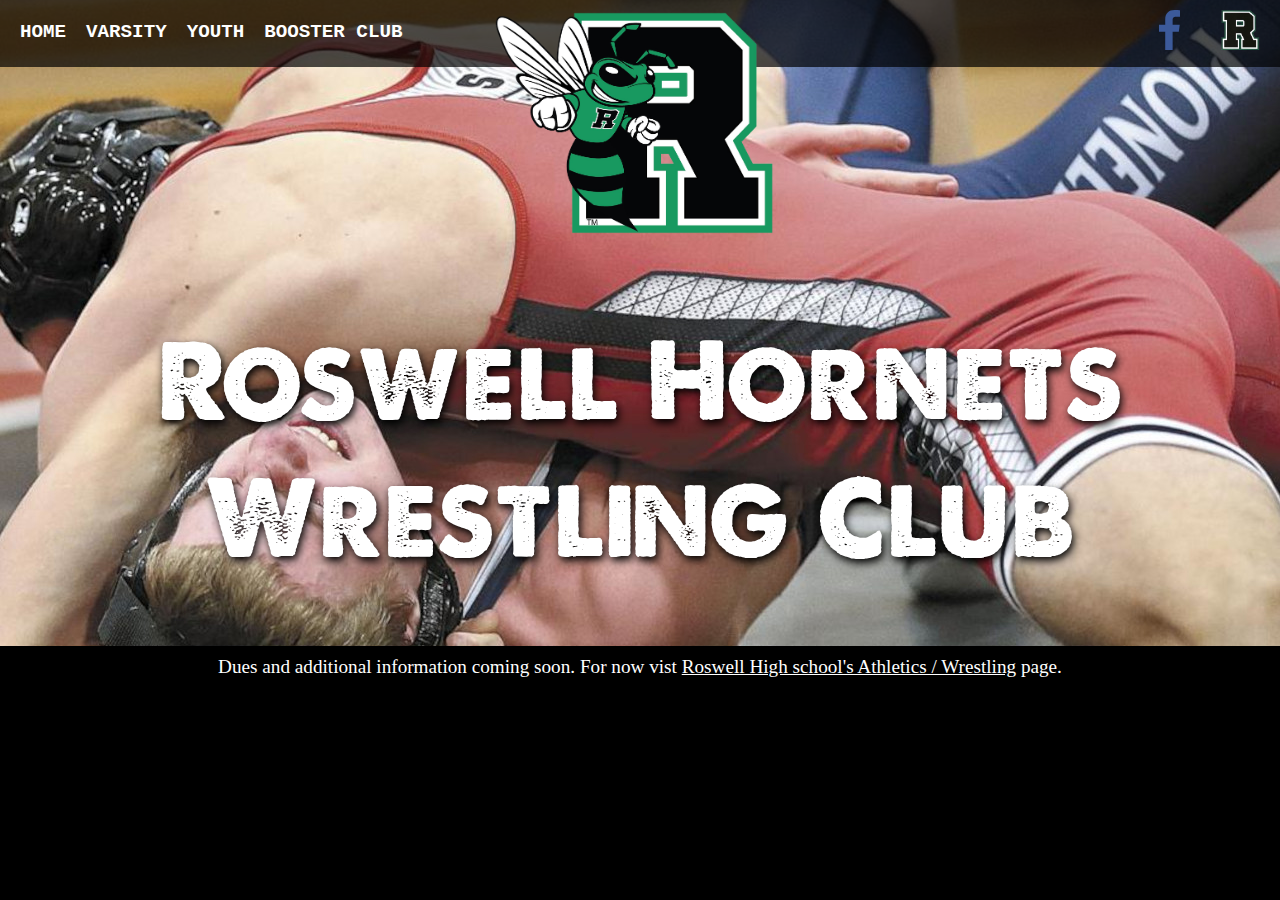
==== varsity.html @ 835fc1cc "initial commit" ====
<!DOCTYPE html>
<html lang="en">

<head>
  <meta charset="utf-8" />
  <meta name="viewport" content="width=device-width, initial-scale=1" />
  <meta name="theme-color" content="#000000" />
  <meta name="description" content="Roswell Wrestling Club" />
  <link rel="stylesheet" href="reset.css" />

  <link rel="stylesheet" href="style.css" />
  <title>Roswell Wrestling Club</title>
</head>

<body>
  <div class="main-container">
    <div class="center-container">

      <header>
        <div>
        <ul class="site-links">
          <li><a href="/index">Home</a></li>
          <li><a href="/varsity">Varsity</a></li>
          <li><a href="/youth">Youth</a></li>
          <li><a href="/booster">Booster Club</a></li>
        </ul>
        <ul class="social-links">
          <li><a href="https://www.facebook.com/RoswellJrWrestling/"><img src="assets/facebook.svg"
                alt='facebook' /></a></li>
          <li><a href='https://roswellathletics.org/teams/3352684/boys/wrestling/varsity'><img src="assets/Rlogo.png"
                alt="Roswell Varsity Hornets"></a></li>
        </ul>
      </div>      
        <img src="assets/roswell_hornets_logo.png" class="logo" />

        <div class="header-content">
          <h1>Roswell Hornets Wrestling Club</h1>
        </div>
      </header>
      <div class="main-content">
        <p class="filler-content">Dues and additional information coming soon. For now vist <a href="https://roswellathletics.org/teams/3352684/boys/wrestling/varsity">Roswell High school's Athletics / Wrestling</a> page.</p>
      </div>
    </div>
    <script type="module" src="script.js"></script>
    <div class="modal" style="display: none;" id="qr-modal">
      <div class="modal-content"><img src="assets/qr.jpg" /></div>
    </div>
</body>

</html>
---- style.css ----
/* base components */
@font-face {
  font-family: 'aloveofthunder';
  src: local('aloveofthunder'), url('./assets/ALoveofThunder.ttf') format('truetype');
}

body{
  margin:0;
  padding:0;
  text-align: center;
  color:white;
  font-size:1.2em;
  background-color: #000;
}

div {
  padding:6px;
}

ol {
  list-style:circle;
  margin:10px;
}

ol li {
  margin:4px 0 0 30px;
  padding:6px 0 0 0;
}

/* styles */
h1 {
  font-family: aloveofthunder;
  margin:0 0 0 0;
  font-size: 5.5em;
  color:white;
  text-shadow: 2px 4px 8px black;
  position: relative;
  top:-60px;
}

h3 {
  font-size:0.9em;
  font-family:aloveofthunder;
  padding:10px 0 4px;
}

header {
  background-image: url('./assets/wrestling-action-shots.jpg');
  background-repeat: no-repeat;
  background-position: center center;
  min-height: 400px;
  width:100%;

}

dt{
  font-family:aloveofthunder;
  font-size:0.7em;
}

dd {
  margin: 2px 0 0 10px;
}

.main-container {
  width:100%;
  margin:0;
  padding:0;
  display: flex;
  justify-content: center;

}

.center-container {
  margin:0;
  padding:0;
  max-width:1440px;
  width:100%; 
  background-color: black;
}

.site-content {
  width:100%;
  padding:20px;
  text-align: left;
  
}

.content-banner {
  background-color: #189960;
  font-family:aloveofthunder;
  text-align:center;
  padding:10px;
  font-size:0.9em;
}

.content-banner a {
  color:#000;
}

.header-content {
  width:100%;
  margin:0;
  padding:0;
  display: flex;

}

.main-content {
  width:100%;
  display: flex;
  justify-content: space-between;
}

.general-information {
  margin:10px;
  padding:10px;
  width:400px;
  list-style: none;
  text-align: left;
}

.initial-image {
  width:200px;
  padding:10px;
}

.general-information li {
  padding:10px;
}

.general-information li p {
  padding: 0;
  margin:0
}

.logo {
  width: 300px;
  height:300px;
  position:relative;
  top:-100px;
}

.link {
  cursor:pointer;
}

.qr-code {
  width:200px;
}

header div {
  display: flex;
  flex-direction: row;
  justify-content: space-between;

}

.site-links {
  width:100%;
  display: flex;
  flex-direction: row;
  justify-content: flex-start;
  margin:0;
  list-style:none;
  background-color: rgba(0,0,0,0.7);
  padding:0 0 0 10px ;

}

.site-links li {
  padding:20px 10px 10px;
}

.site-links a {
  font-weight:bold;
  font-family: 'Courier New', Courier, monospace;
  color:white;
  text-decoration: none;
  text-transform: uppercase;
}

.social-links {
  width:100%;
  display: flex;
  flex-direction: row;
  justify-content: flex-end;
  margin:0;
  padding:0;
  list-style:none;
  background-color: rgba(0,0,0,0.7);

}


.social-links li {
  padding:10px 20px;
  font-size:1.5em;
}

.social-links li img {
  height:40px;
}

.content-section {
  display: flex;

}

.calender{
  text-align:center;
}

.filler-content {
  padding:10px;
  text-align: center;
  width:100%;

}

.filler-content a {
  color:white;
}

.modal {
  position: fixed; /* Stay in place */
  top:-100px;
  z-index: 1; /* Sit on top */
  left: 0;
  top: 0;
  width: 100%; /* Full width */
  overflow: auto; /* Enable scroll if needed */
  background-color: rgb(0,0,0); /* Fallback color */
  background-color: rgba(0,0,0,0.4); /* Black w/ opacity */
}

/* Modal Content/Box */
.modal-content {
  background-color: #fefefe;
  margin: -30px auto; /* 15% from the top and centered */
  padding: 4px;
  border: 1px solid #888;
  width: 600px; /* Could be more or less, depending on screen size */
}

.google-cal{
  border:solid 1px #777; 
  width:100%; 
  height:600px;
}

@media (max-width:1000px){
  .site-content {
    padding:0;
  }
  .main-content{
    display:block;
  }
  .general-information {
    padding:10px 0 4px 10px;
    margin:0;
    width:100%;
  }
  h1 {
    font-size: 2em;
  }

  .google-cal {
    height:400px;
    margin:0;
    padding:0;
    border:none;
  }

  .logo {
    top:-20px;
  }

  .content-banner {
    font-size:1em;
    font-family: 'Courier New', Courier, monospace;
  }

  .modal-content {
    background-color: #fefefe;
    margin: 2px auto; /* 15% from the top and centered */
    padding: 4px;
    border: 1px solid #888;
    width: 100%; /* Could be more or less, depending on screen size */
  }
  .qr-code-container {
    width:100%;
    padding:0;
    margin:0;
    text-align:center;
  }

}
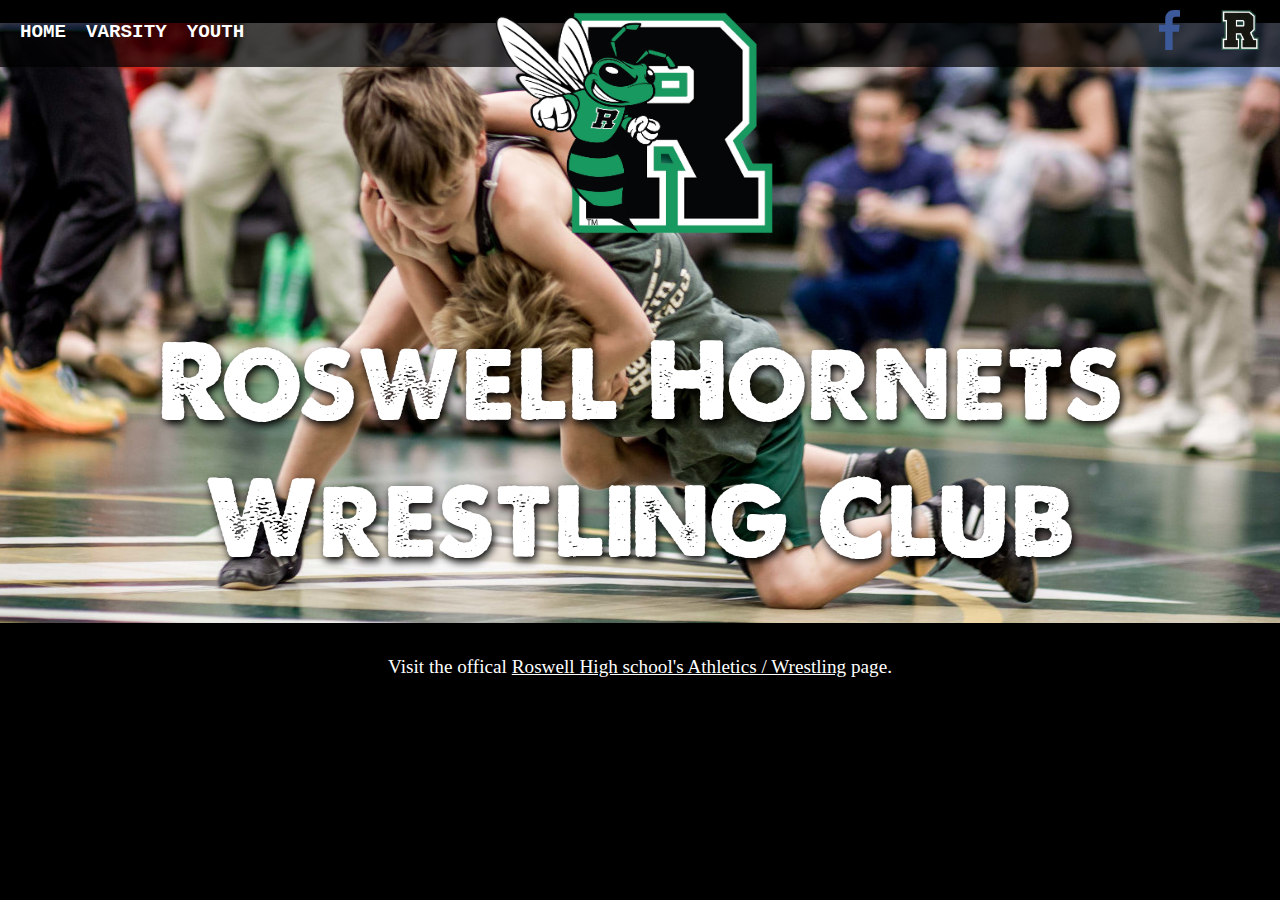
==== commit 40642263: "updated site" ====
--- a/varsity.html
+++ b/varsity.html
@@ -22,7 +22,6 @@
           <li><a href="/index">Home</a></li>
           <li><a href="/varsity">Varsity</a></li>
           <li><a href="/youth">Youth</a></li>
-          <li><a href="/booster">Booster Club</a></li>
         </ul>
         <ul class="social-links">
           <li><a href="https://www.facebook.com/RoswellJrWrestling/"><img src="assets/facebook.svg"
@@ -38,7 +37,7 @@
         </div>
       </header>
       <div class="main-content">
-        <p class="filler-content">Dues and additional information coming soon. For now vist <a href="https://roswellathletics.org/teams/3352684/boys/wrestling/varsity">Roswell High school's Athletics / Wrestling</a> page.</p>
+        <p class="filler-content">Visit the offical <a href="https://roswellathletics.org/teams/3352684/boys/wrestling/varsity">Roswell High school's Athletics / Wrestling</a> page.</p>
       </div>
     </div>
     <script type="module" src="script.js"></script>
--- a/style.css
+++ b/style.css
@@ -38,6 +38,12 @@
   top:-60px;
 }
 
+h2 {
+  font-size:1.2rem;
+  font-family:aloveofthunder;
+  padding:10px 0 6px;
+}
+
 h3 {
   font-size:0.9em;
   font-family:aloveofthunder;
@@ -121,7 +127,7 @@
 }
 
 .initial-image {
-  width:200px;
+  width:400px;
   padding:10px;
 }
 
